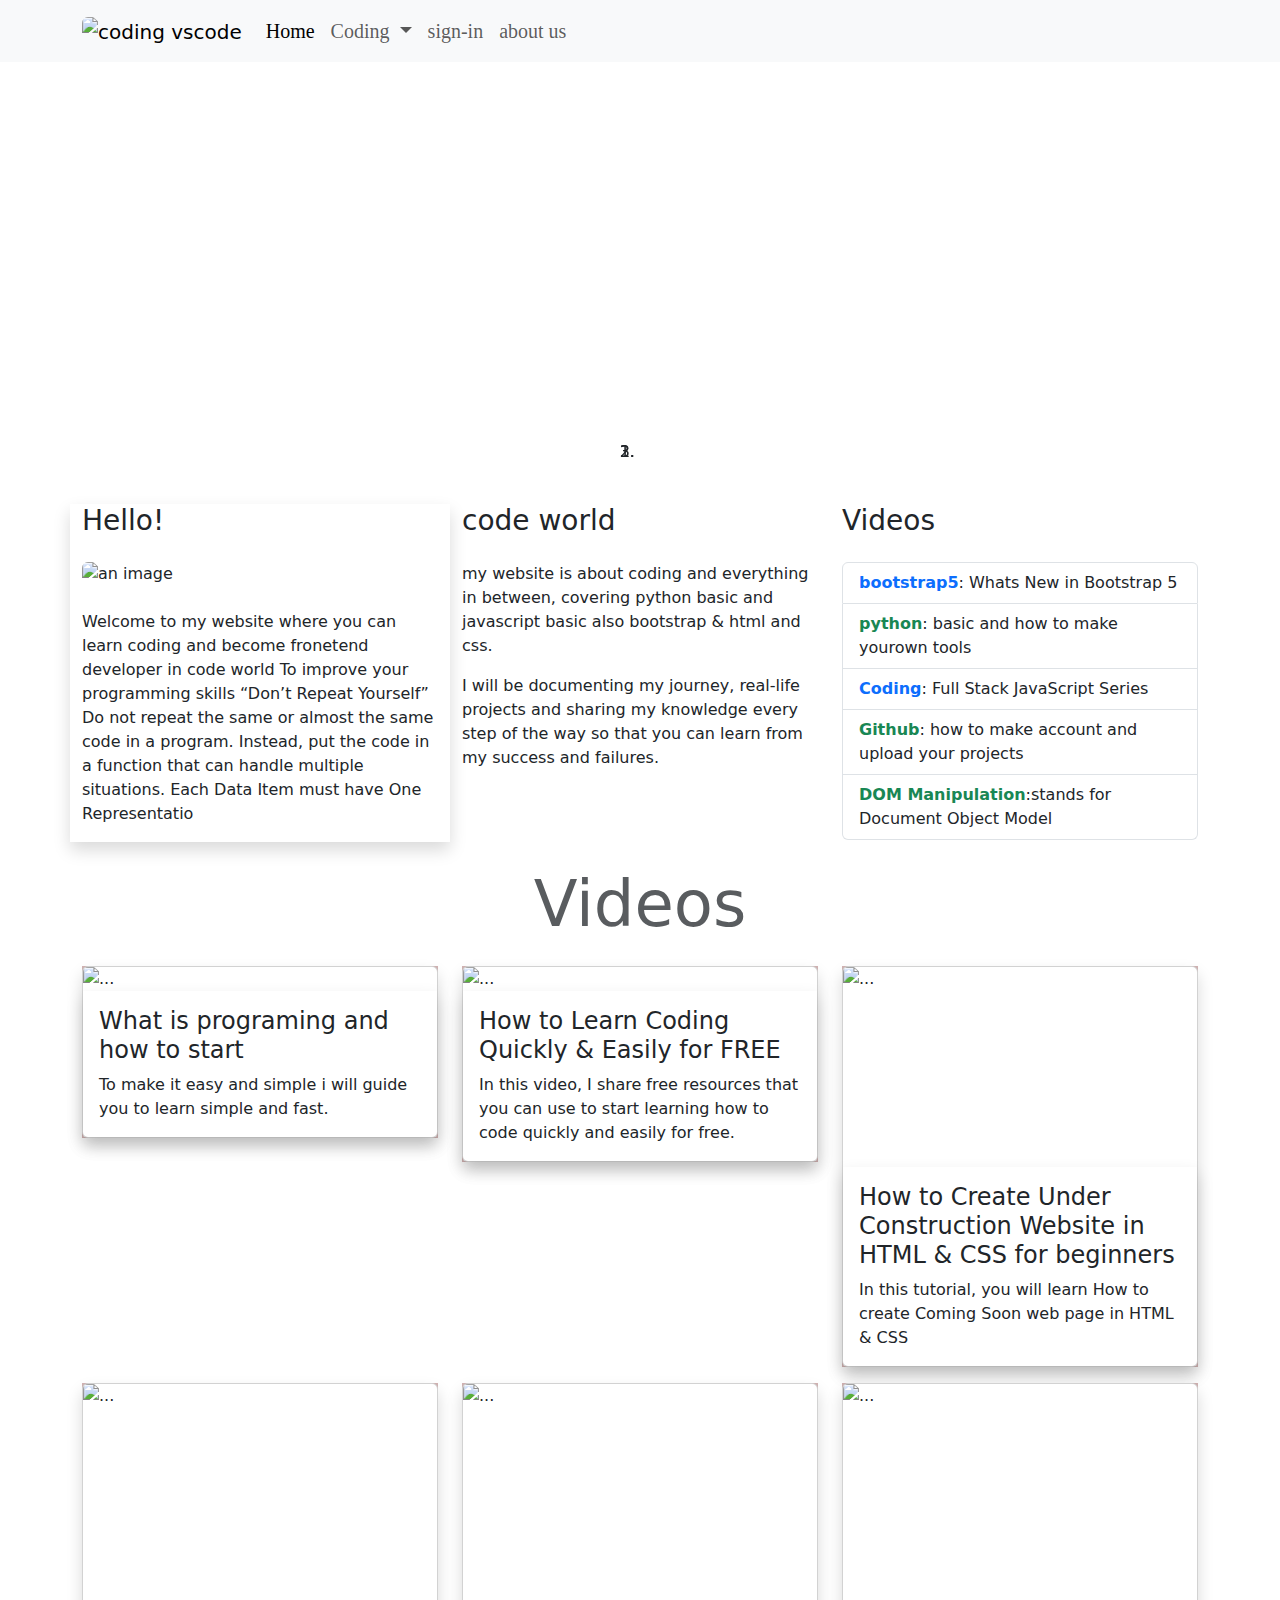
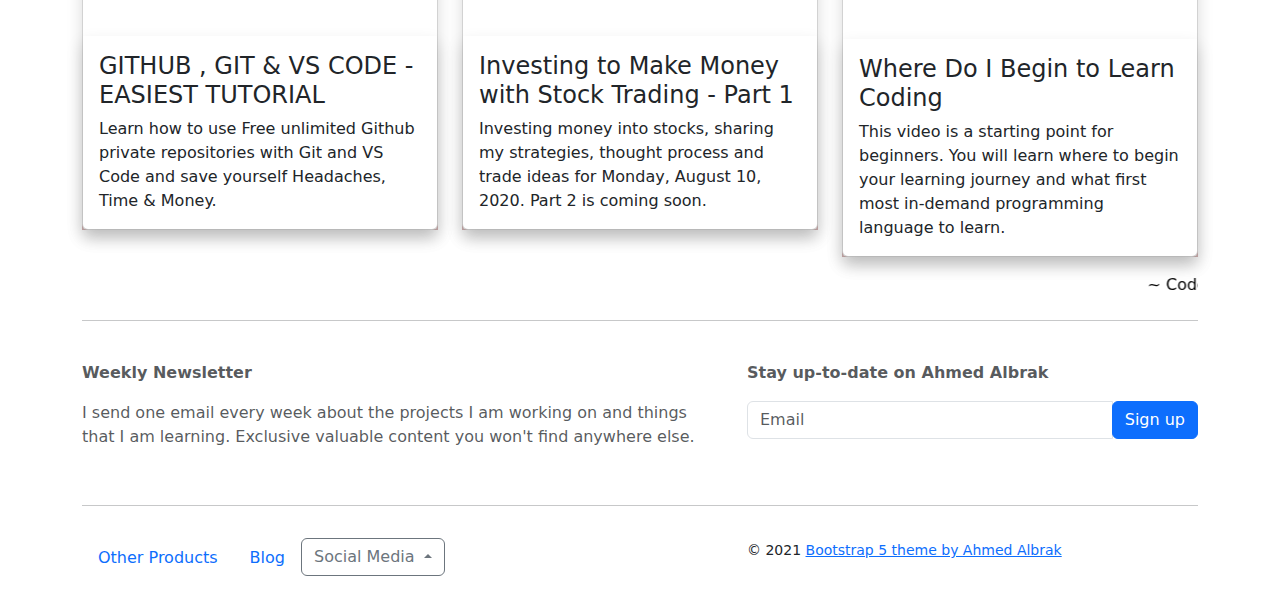
==== index.html @ 8ad0b8d1 "Add files via upload" ====
<!DOCTYPE html>
<html lang="en">

<head>

    <meta charset="UTF-8">
    <meta name="viewport" content="width=device-width, initial-scale=1.0">

    <title>Code world</title>
    <!-- CSS only -->
    <link rel="icon" type="image/png" href="https://icon-library.net/images/icon-code/icon-code-0.jpg">
    <link rel="stylesheet" href="https://stackpath.bootstrapcdn.com/bootstrap/5.0.0-alpha1/css/bootstrap.min.css">
    <link rel="stylesheet" href="style.css">
    <link rel="stylesheet" href="https://fonts.googleapis.com/css?family=Sofia">


</head>

<body>
    <!-- Nav bar -->
    <nav class="navbar navbar-expand-lg navbar-light bg-light fixed-top">

        <div class="container ml-1">

            <a class=" navbar-brand" href="#"><img
                    src="https://www.flaticon.com/premium-icon/icons/svg/4005/4005106.svg" alt="coding vscode"
                    height="50px" class="rounded"></a>
            <button class="navbar-toggler" type="button" data-bs-toggle="collapse" data-bs-target="#navbarNav"
                aria-controls="navbarNav" aria-expanded="false" aria-label="Toggle navigation">
                <span class="navbar-toggler-icon"></span>
            </button>
            <div class="collapse navbar-collapse" id="navbarNav">
                <ul class="navbar-nav ">
                    <li class="nav-item">
                        <a class="nav-link active" aria-current="page" href="#">Home</a>
                    </li>
                    <li class="nav-item dropdown">
                        <a class="nav-link dropdown-toggle" href="#" id="navbarDropdownMenuLink" role="button"
                            data-toggle="dropdown" aria-expanded="false">
                            Coding
                        </a>
                        <ul class="dropdown-menu" aria-labelledby="navbarDropdownMenuLink">
                            <li><a class="dropdown-item" href="https://www.w3schools.com/js/DEFAULT.asp">javascript</a>
                            </li>
                            <li><a class="dropdown-item" href="https://www.w3schools.com/python/">python</a>
                            </li>
                            <li><a class="dropdown-item" href="https://www.w3schools.com/bootstrap4/">bootstap</a>
                            </li>
                            <li><a class="dropdown-item" href="https://www.w3schools.com/html/html_css.asp">html
                                    &
                                    css</a></li>
                        </ul>
                    </li>

                    <li class="nav-item">
                        <a class="nav-link" href="login.html">sign-in</a>
                    </li>
                    <li class="nav-item">
                        <a class="nav-link" href="gallery.html">about us</a>
                    </li>

                </ul>

            </div>

        </div>
    </nav>
    <!-- carousel -->
    <div id="carouselExampleIndicators" class="carousel slide" data-ride="carousel">
        <ol class="carousel-indicators">
            <li data-target="#carouselExampleIndicators" data-slide-to="0" class="active"></li>
            <li data-target="#carouselExampleIndicators" data-slide-to="1"></li>
            <li data-target="#carouselExampleIndicators" data-slide-to="2"></li>
        </ol>
        <div class="carousel-inner">
            <div class="carousel-item active">
                <img src="https://github.com/codingmoney/free-bootstrap-5-template/blob/master/img/bg-3.jpg?raw=true"
                    bg-image hover-overlay ripple shadow-1-strong rounded class="d-block w-100" alt="..."
                    height="480px">
            </div>
            <div class="carousel-item">
                <img src="https://github.com/codingmoney/free-bootstrap-5-template/blob/master/img/bg-1.jpg?raw=true"
                    class="d-block w-100" alt="...">
            </div>
            <div class="carousel-item">
                <img src="https://c4.wallpaperflare.com/wallpaper/645/96/47/python-programming-programming-programming-language-code-hd-wallpaper-preview.jpg"
                    class="d-block w-100" alt="..." height="480px">
            </div>

        </div>
        <a class="carousel-control-prev" href="#carouselExampleIndicators" role="button" data-slide="prev">
            <span class="carousel-control-prev-icon" aria-hidden="true"></span>
            <span class="sr-only">Previous</span>
        </a>
        <a class="carousel-control-next" href="#carouselExampleIndicators" role="button" data-slide="next">
            <span class="carousel-control-next-icon" aria-hidden="true"></span>
            <span class="sr-only">Next</span>
        </a>
    </div>

    <script src="https://cdn.jsdelivr.net/npm/popper.js@1.16.0/dist/umd/popper.min.js"
        integrity="sha384-Q6E9RHvbIyZFJoft+2mJbHaEWldlvI9IOYy5n3zV9zzTtmI3UksdQRVvoxMfooAo"
        crossorigin="anonymous"></script>
    <script src="https://stackpath.bootstrapcdn.com/bootstrap/5.0.0-alpha1/js/bootstrap.min.js"
        integrity="sha384-oesi62hOLfzrys4LxRF63OJCXdXDipiYWBnvTl9Y9/TRlw5xlKIEHpNyvvDShgf/"
        crossorigin="anonymous"></script>

    <div class="container pt-4">
        <div class="row">
            <div class="col-lg shadow">

                <h3 class="mb-4">Hello!</h3>
                <img src="https://cdn.evilmartians.com/front/posts/optimizing-react-virtual-dom-explained/cover-a1d5b40.png"
                    alt="an image" class="img-fluid mb-4 rounded" />
                <p>Welcome to my website where you can learn coding and become fronetend developer in code world
                    To improve your programming skills “Don’t Repeat Yourself” Do not repeat the same or almost the
                    same
                    code in a program. Instead, put the code in a function that can handle multiple situations. Each
                    Data Item must have One Representatio
                </p>


            </div>
            <div class="col-lg">
                <h3 class="mb-4">code world</h3>
                <p>my website is about coding and everything in between, covering python basic and javascript basic also
                    bootstrap & html and css. </p>
                <p>I will be documenting my journey, real-life projects and sharing my knowledge every step of the way
                    so that you can learn from my success and failures.</p>

            </div>
            <div class="col-lg">
                <h3 class="mb-4">Videos</h3>
                <div class="list-group">
                    <a href="https://www.youtube.com/watch?v=yalxT0PEx8c&ab_channel=blondiebytes"
                        class="list-group-item list-group-item-action"><strong class="text-primary">bootstrap5</strong>:
                        Whats New in Bootstrap 5</a>
                    <a href="https://www.youtube.com/watch?v=_uQrJ0TkZlc&ab_channel=ProgrammingwithMosh"
                        class="list-group-item list-group-item-action"><strong class="text-success">python</strong>:
                        basic and how to make yourown tools</a>
                    <a href="https://www.youtube.com/watch?v=EceJQ05KTf4&list=PLwoh6bBAszPrES-EOajos_E9gvRbL27wz&ab_channel=WBWebDevelopmentSolutions"
                        class="list-group-item list-group-item-action"><strong class="text-primary">Coding</strong>:
                        Full Stack JavaScript Series</a>
                    <a href="https://www.youtube.com/watch?v=RGOj5yH7evk&ab_channel=freeCodeCamp.org"
                        class="list-group-item list-group-item-action"><strong class="text-success">Github</strong>: how
                        to make account and upload your projects</a>
                    <a href="https://www.youtube.com/watch?v=LlQC9sU0coM&list=PLDoPjvoNmBAxx97QDMOCpzxbu1ZHJ4i7i&ab_channel=ElzeroWebSchool"
                        class="list-group-item list-group-item-action"><strong class="text-success">DOM
                            Manipulation</strong>:stands for Document Object Model</a>
                </div>
            </div>
        </div> <!-- /row -->
        <!-- Videos -->

        <h1 class="display-3 text-center text-muted my-4">Videos</h1>
        <div class="row">
            <div class="col-md-6 col-lg-4">
                <div class="Ahmed">

                    <div class="card mb-3 shadow">
                        <img src="https://c4.wallpaperflare.com/wallpaper/628/187/589/code-minimalism-programming-programming-language-wallpaper-preview.jpg"
                            class="card-img-top" alt="...">
                        <div class="card-body shadow">


                            <h4 class="card-title">What is programing and how to start </h4>
                            <p class="card-text"> To make it easy and simple i will guide you to learn simple and fast.
                            </p>


                        </div>

                    </div>
                </div>


            </div>

            <div class="col-md-6 col-lg-4">
                <div class="Ahmed">
                    <div class="card mb-3 shadow">
                        <img src="https://c0.wallpaperflare.com/preview/920/519/697/abstract-php-c-analytics.jpg"
                            class="card-img-top" alt="...">
                        <div class="card-body shadow">
                            <h4 class="card-title">How to Learn Coding Quickly & Easily for FREE</h4>
                            <p class="card-text">In this video, I share free resources that you can use to start
                                learning
                                how to code quickly and easily for free.</p>

                        </div>
                    </div>

                </div>

            </div>

            <div class="col-md-6 col-lg-4">
                <div class="Ahmed">
                    <div class="card mb-3 shadow">
                        <img src="https://c4.wallpaperflare.com/wallpaper/453/129/282/html5-hyper-text-markup-language-html-wallpaper-preview.jpg"
                            height="200px" class="card-img-top" alt="..." />
                        <div class="card-body shadow">
                            <h4 class="card-title">How to Create Under Construction Website in HTML & CSS for beginners
                            </h4>
                            <p class="card-text">In this tutorial, you will learn How to create Coming Soon web page in
                                HTML
                                & CSS</p>

                        </div>
                    </div>
                </div>
            </div>

            <div class="col-md-6 col-lg-4">
                <div class="Ahmed">
                    <div class="card mb-3 shadow">
                        <img src="https://miro.medium.com/max/875/1*mtsk3fQ_BRemFidhkel3dA.png" height="252px"
                            class="card-img-top" alt="...">
                        <div class="card-body shadow">
                            <h4 class="card-title">GITHUB , GIT & VS CODE - EASIEST TUTORIAL</h4>
                            <p class="card-text">Learn how to use Free unlimited Github private repositories with Git
                                and VS
                                Code and save yourself Headaches, Time & Money.</p>
                        </div>
                    </div>
                </div>
            </div>

            <div class="col-md-6 col-lg-4">
                <div class="Ahmed">
                    <div class="card mb-3 shadow">
                        <img src="https://wallpapercave.com/wp/wp3082274.png" height="252px" class="card-img-top"
                            alt="...">
                        <div class="card-body shadow">
                            <h4 class="card-title">Investing to Make Money with Stock Trading - Part 1</h4>
                            <p class="card-text">Investing money into stocks, sharing my strategies, thought process and
                                trade ideas for Monday, August 10, 2020. Part 2 is coming soon.</p>

                        </div>
                    </div>
                </div>
            </div>

            <div class="col-md-6 col-lg-4">
                <div class="Ahmed">
                    <div class="card mb-3 shadow">
                        <img src="https://wallpapercave.com/wp/wp3082291.png" height="255px" class="card-img-top"
                            alt="...">
                        <div class="card-body shadow">
                            <h4 class="card-title">Where Do I Begin to Learn Coding</h4>
                            <p class="card-text">This video is a starting point for beginners. You will learn where to
                                begin
                                your learning journey and what first most in-demand programming language to learn.</p>

                        </div>
                    </div>
                </div>
            </div>
        </div><!-- /speakers -->
        <!-- /videos -->
        <!-- signup form -->
        <marquee id="marquee"> ~ Code world ~ </marquee>
        <hr>
        <div class="row py-4 text-muted">
            <div class="col-md">
                <p><strong>Weekly Newsletter</strong></p>
                <p>I send one email every week about the projects I am working on and things that I am learning.
                    Exclusive valuable content you won't find anywhere else. </p>
            </div>
            <div class="col-md col-lg-5 ml-auto">
                <p><strong>Stay up-to-date on Ahmed Albrak</strong></p>
                <div class="input-group">
                    <input type="text" class="form-control" placeholder="Email">
                    <span class="input-group-btn">
                        <button class="btn btn-primary" type="button">Sign up</button>
                    </span>
                </div>
            </div>
        </div>
        <hr><!-- /signup form -->
        <!-- footer -->
        <div class="row py-3">
            <div class="col-md-7">
                <ul class="nav">
                    <li class="nav-item">
                        <a class="nav-link" href="gallery.html">Other Products</a>
                    </li>
                    <li class="nav-item">
                        <a class="nav-link" href="gallery.html">Blog</a>
                    </li>
                    <li class="nav-item">
                        <!-- Example single danger button -->
                        <div class="btn-group dropup">
                            <button type="button" class="btn btn-outline-secondary dropdown-toggle"
                                data-toggle="dropdown" aria-haspopup="true" aria-expanded="false">
                                Social Media
                            </button>
                            <div class="dropdown-menu">
                                <a class="dropdown-item" href="https://www.youtube.com/">Youtube</a>
                                <a class="dropdown-item" href="">Facebook</a>
                                <a class="dropdown-item" href="">Instagram</a>
                                <a class="dropdown-item" href="https://twitter.com/">Twitter</a>
                            </div>
                        </div>
                    </li>

                </ul>
            </div>
            <div class="col-md text-md-right">
                <small>&copy; 2021 <a
                        href="https://git.generalassemb.ly/FEPIR-LOL-Saudi/Front-End-Programming-Immersive-with-React#materials">Bootstrap
                        5 theme by Ahmed Albrak</a></small>
            </div>
        </div><!-- /footer -->
    </div>
    </div> <!-- /Container-->
</body>

</html>
---- style.css ----
.Ahmed {
    
    background-color: rgb(209, 179, 179);
    color: cornflowerblue;
    transition: 1s ;

}
.Ahmed:hover {
transform: scale(1.1);
}

#wellcome {
    font-family: Georgia, serif;
    font-size: 30px;
  
}
#navbarNav{
    font-family: Merriweather, serif;
    font-size: 20px;
    color: black;

}
#marquee {
   
    color: black;
    text-shadow: rgb(150, 12, 12);
    transition: ease;
}
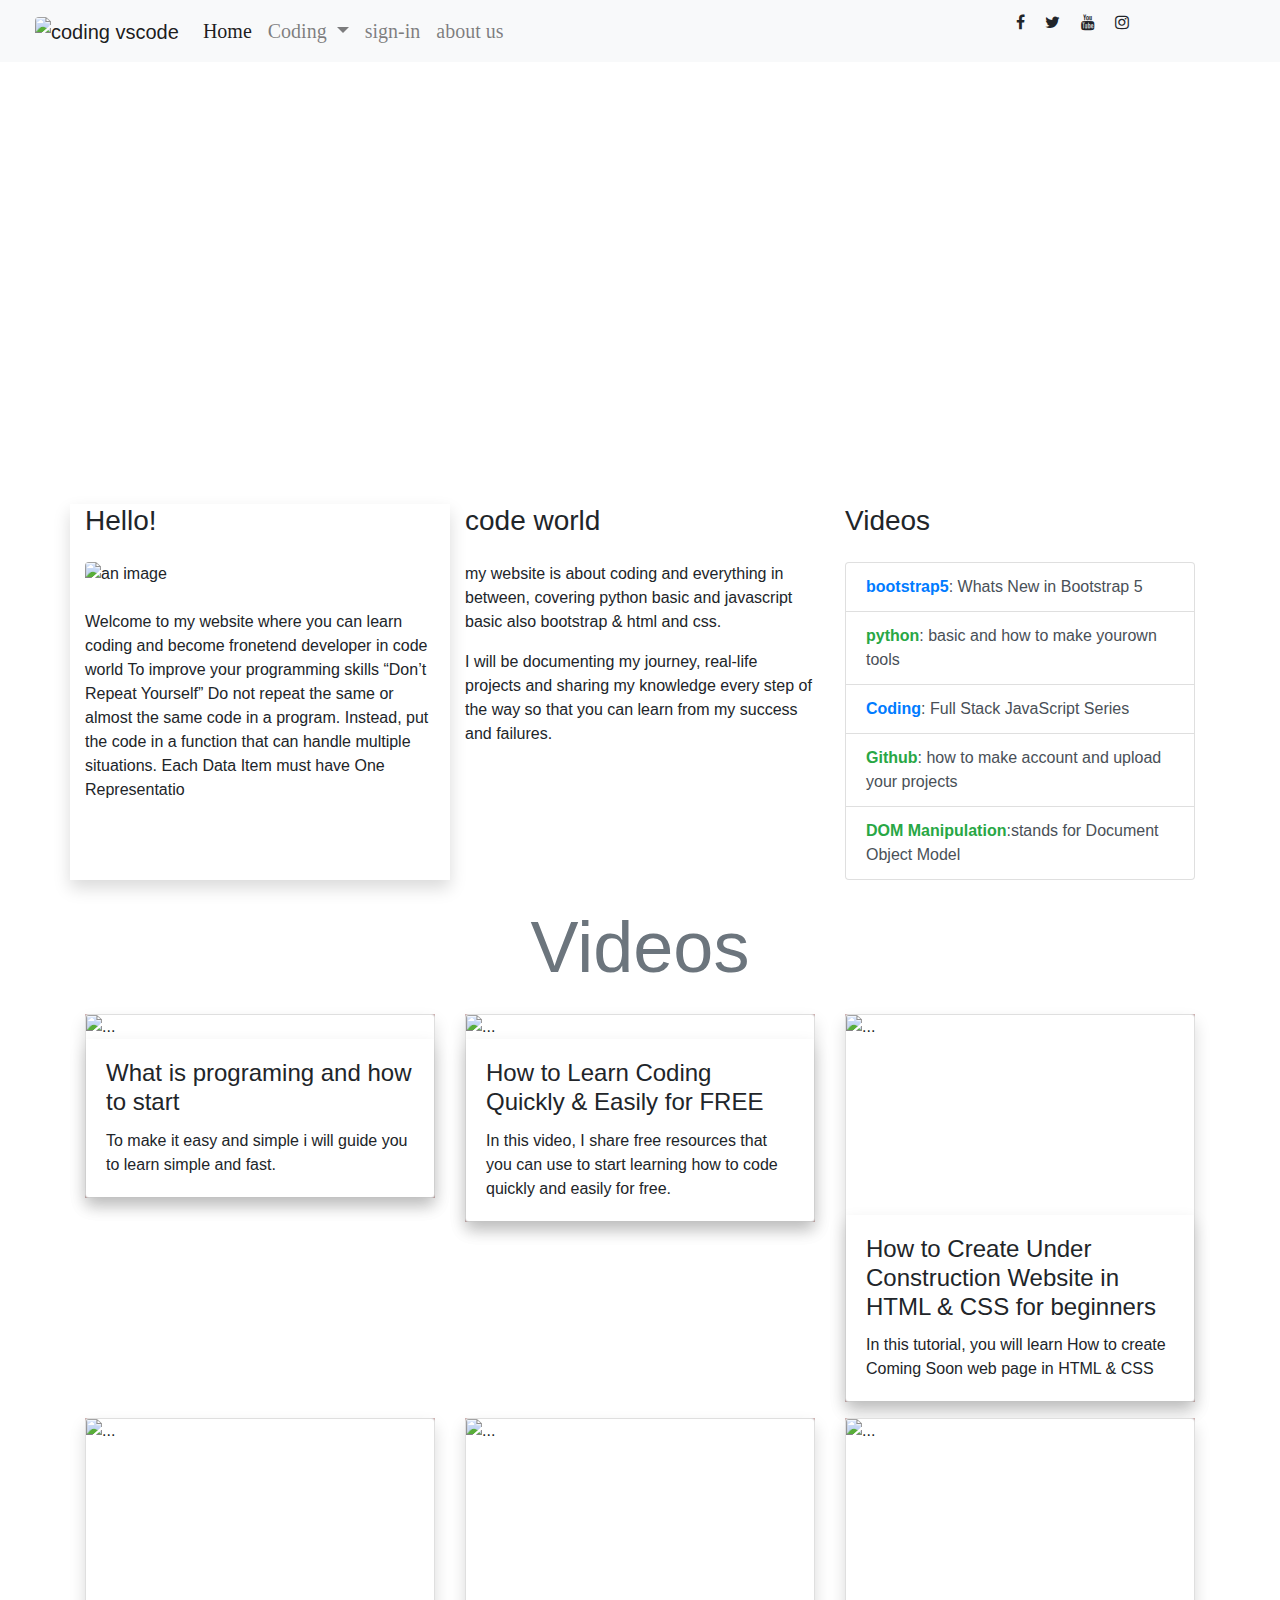
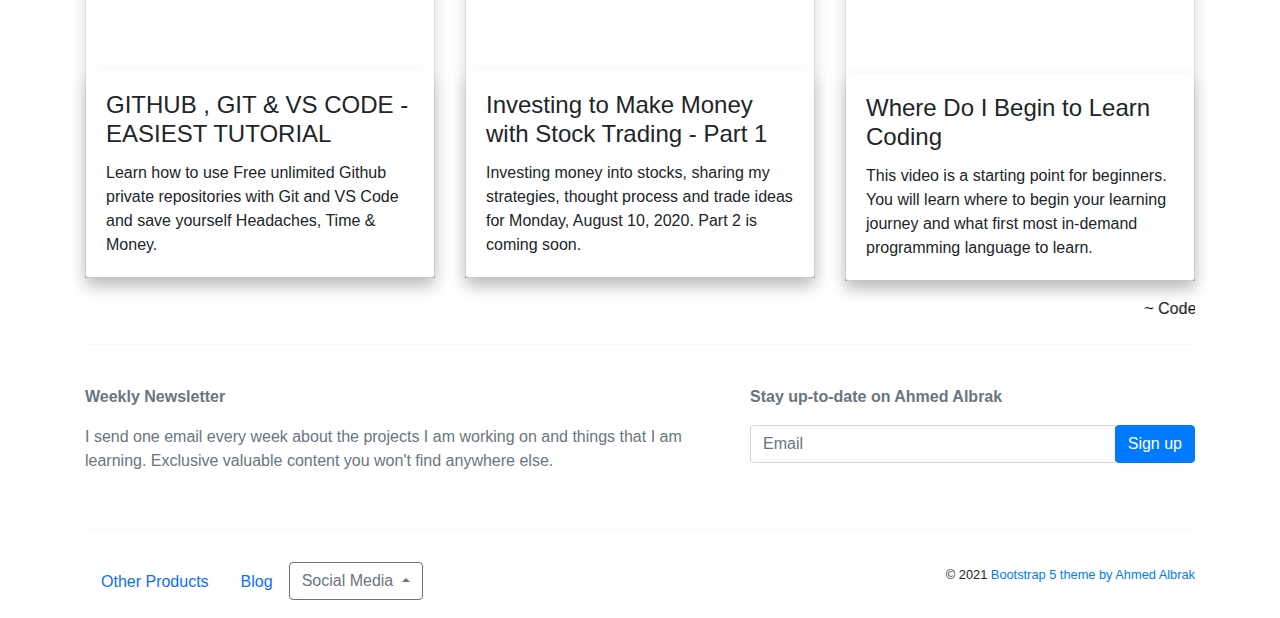
==== commit b77e3f16: "Update index.html" ====
--- a/index.html
+++ b/index.html
@@ -12,6 +12,8 @@
     <link rel="stylesheet" href="https://stackpath.bootstrapcdn.com/bootstrap/5.0.0-alpha1/css/bootstrap.min.css">
     <link rel="stylesheet" href="style.css">
     <link rel="stylesheet" href="https://fonts.googleapis.com/css?family=Sofia">
+    <link rel="stylesheet" href="https://cdnjs.cloudflare.com/ajax/libs/font-awesome/4.7.0/css/font-awesome.min.css">
+    <link rel="stylesheet" href="https://stackpath.bootstrapcdn.com/bootstrap/4.4.1/css/bootstrap.min.css">
 
 
 </head>
@@ -62,6 +64,15 @@
                 </ul>
 
             </div>
+            <div class="navbarNav">
+            <ul id=" social-media">
+                <i class="fa fa-facebook"><a class="navbar-brand" class="nav-link active"
+                        href="https://google.com"></a></i>
+                <i class="fa fa-twitter"><a class="navbar-brand" href="#"></a></i>
+                <i class="fa fa-youtube"><a class="navbar-brand" href="#"></a></i>
+                <i class="fa fa-instagram"><a class="navbar-brand" href="#"></a></i>
+            </ul>
+        </div>
 
         </div>
     </nav>
@@ -316,4 +327,4 @@
     </div> <!-- /Container-->
 </body>
 
-</html>+</html>
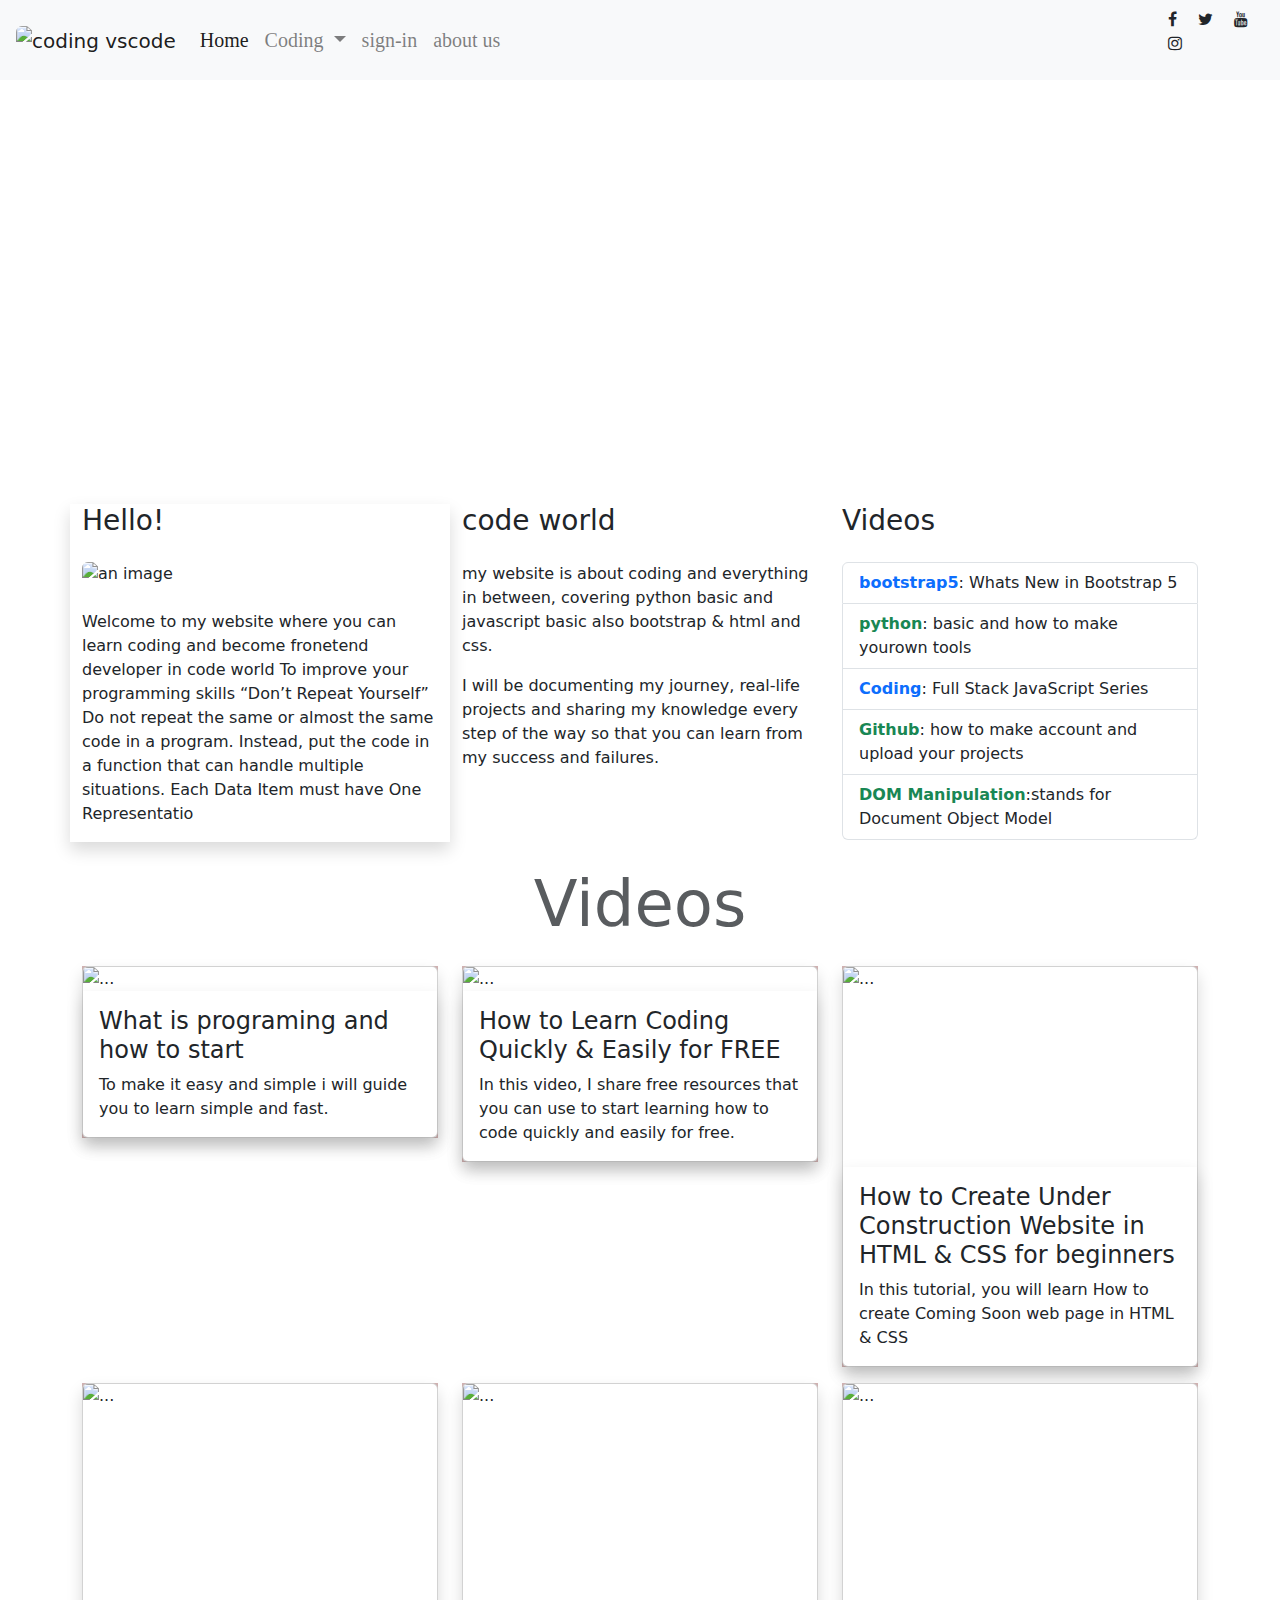
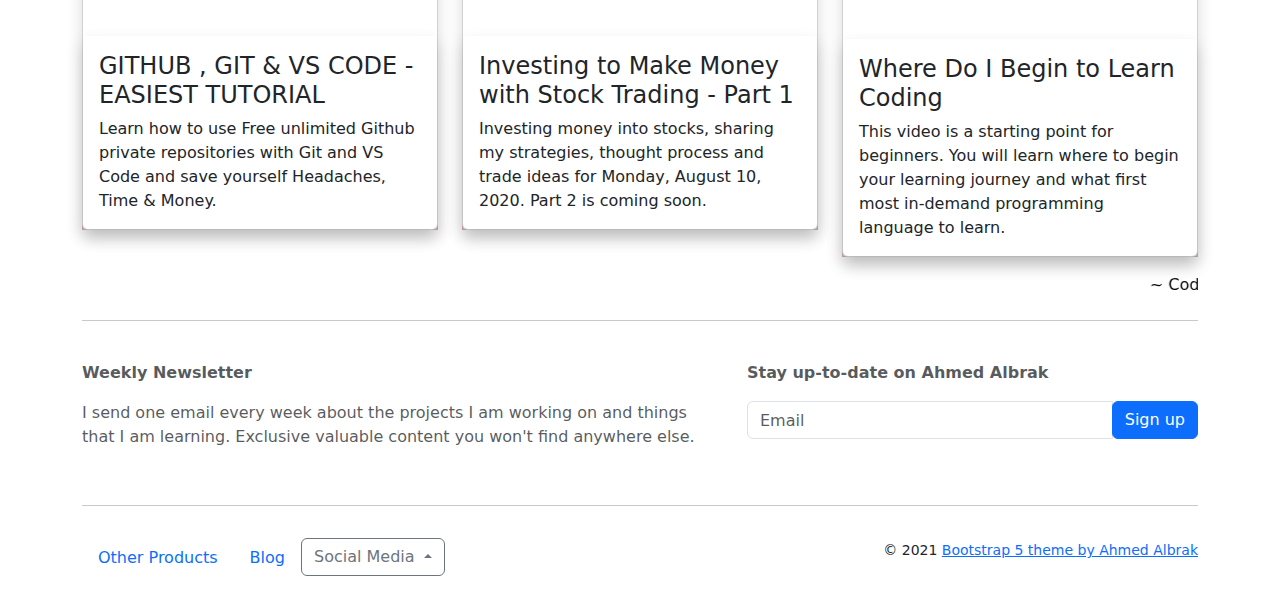
==== commit e912fb94: "Update index.html" ====
--- a/index.html
+++ b/index.html
@@ -8,12 +8,13 @@
 
     <title>Code world</title>
     <!-- CSS only -->
+    <link rel="stylesheet" href="https://stackpath.bootstrapcdn.com/bootstrap/4.4.1/css/bootstrap.min.css">
     <link rel="icon" type="image/png" href="https://icon-library.net/images/icon-code/icon-code-0.jpg">
     <link rel="stylesheet" href="https://stackpath.bootstrapcdn.com/bootstrap/5.0.0-alpha1/css/bootstrap.min.css">
     <link rel="stylesheet" href="style.css">
     <link rel="stylesheet" href="https://fonts.googleapis.com/css?family=Sofia">
     <link rel="stylesheet" href="https://cdnjs.cloudflare.com/ajax/libs/font-awesome/4.7.0/css/font-awesome.min.css">
-    <link rel="stylesheet" href="https://stackpath.bootstrapcdn.com/bootstrap/4.4.1/css/bootstrap.min.css">
+
 
 
 </head>
@@ -54,6 +55,8 @@
                         </ul>
                     </li>
 
+
+
                     <li class="nav-item">
                         <a class="nav-link" href="login.html">sign-in</a>
                     </li>
@@ -63,8 +66,14 @@
 
                 </ul>
 
-            </div>
-            <div class="navbarNav">
+
+
+            </div>
+
+
+
+        </div>
+        <div class="navbarNav">
             <ul id=" social-media">
                 <i class="fa fa-facebook"><a class="navbar-brand" class="nav-link active"
                         href="https://google.com"></a></i>
@@ -72,6 +81,7 @@
                 <i class="fa fa-youtube"><a class="navbar-brand" href="#"></a></i>
                 <i class="fa fa-instagram"><a class="navbar-brand" href="#"></a></i>
             </ul>
+        </div>
         </div>
 
         </div>
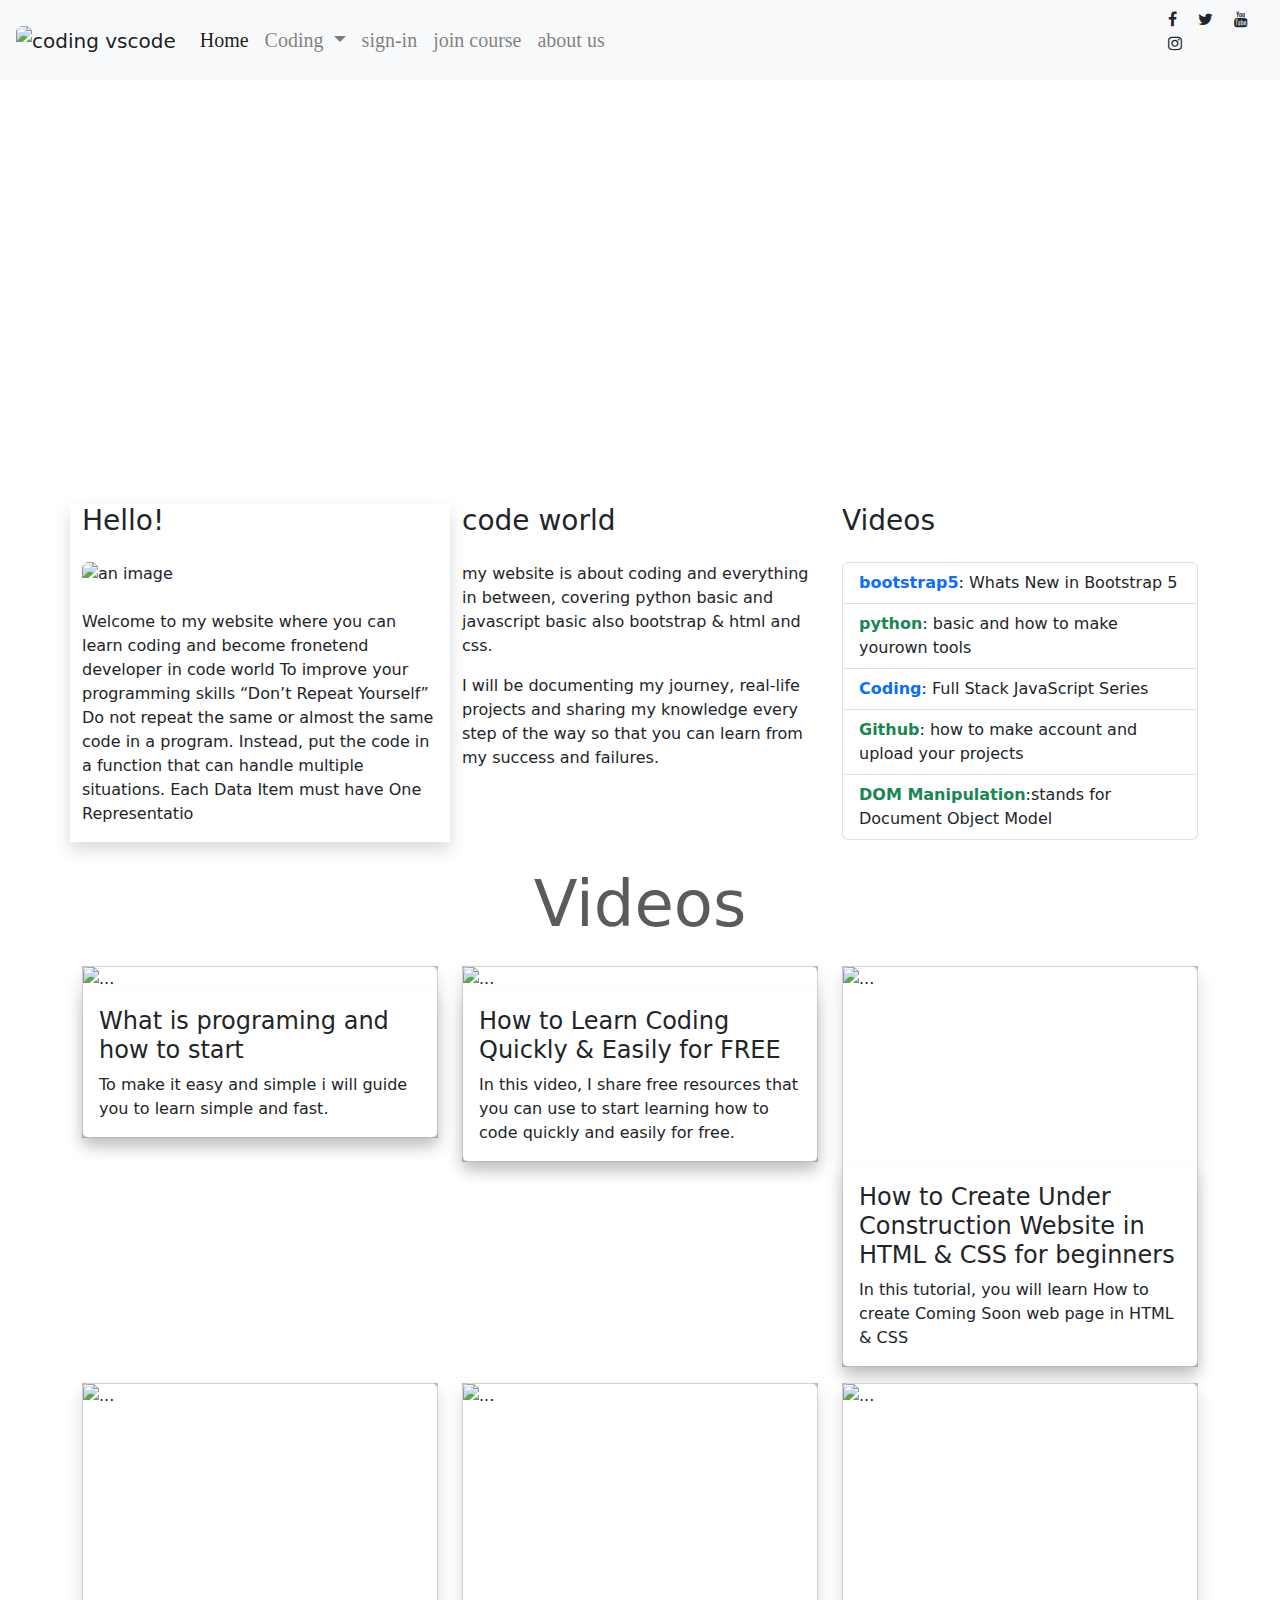
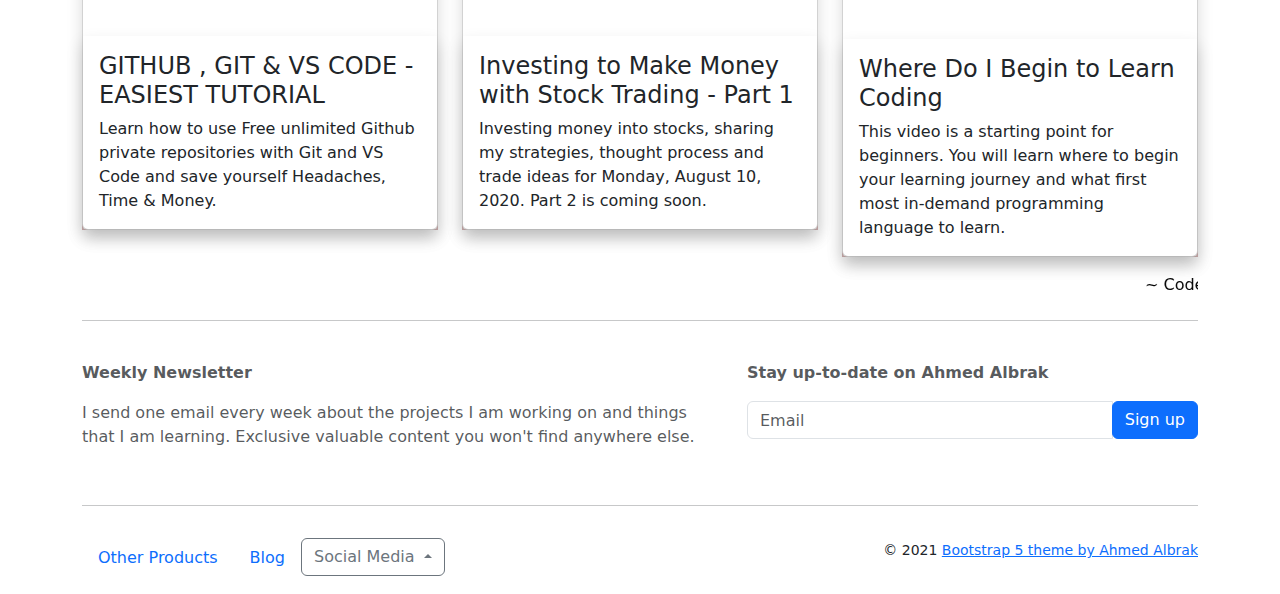
==== commit 9c9da56f: "update" ====
--- a/index.html
+++ b/index.html
@@ -61,19 +61,18 @@
                         <a class="nav-link" href="login.html">sign-in</a>
                     </li>
                     <li class="nav-item">
+                        <a class="nav-link" href="reigest.html">join course</a>
+                    </li>
+                    <li class="nav-item">
                         <a class="nav-link" href="gallery.html">about us</a>
                     </li>
 
+
                 </ul>
 
-
-
-            </div>
-
-
-
-        </div>
-        <div class="navbarNav">
+            </div>
+        </div>
+        <div class="">
             <ul id=" social-media">
                 <i class="fa fa-facebook"><a class="navbar-brand" class="nav-link active"
                         href="https://google.com"></a></i>
@@ -85,6 +84,15 @@
         </div>
 
         </div>
+
+
+
+        </div>
+
+
+
+
+
     </nav>
     <!-- carousel -->
     <div id="carouselExampleIndicators" class="carousel slide" data-ride="carousel">
@@ -335,6 +343,7 @@
         </div><!-- /footer -->
     </div>
     </div> <!-- /Container-->
+    <link rel="stylesheet" href="https://stackpath.bootstrapcdn.com/bootstrap/4.4.1/js/bootstrap.bundle.min.js">
 </body>
 
 </html>
